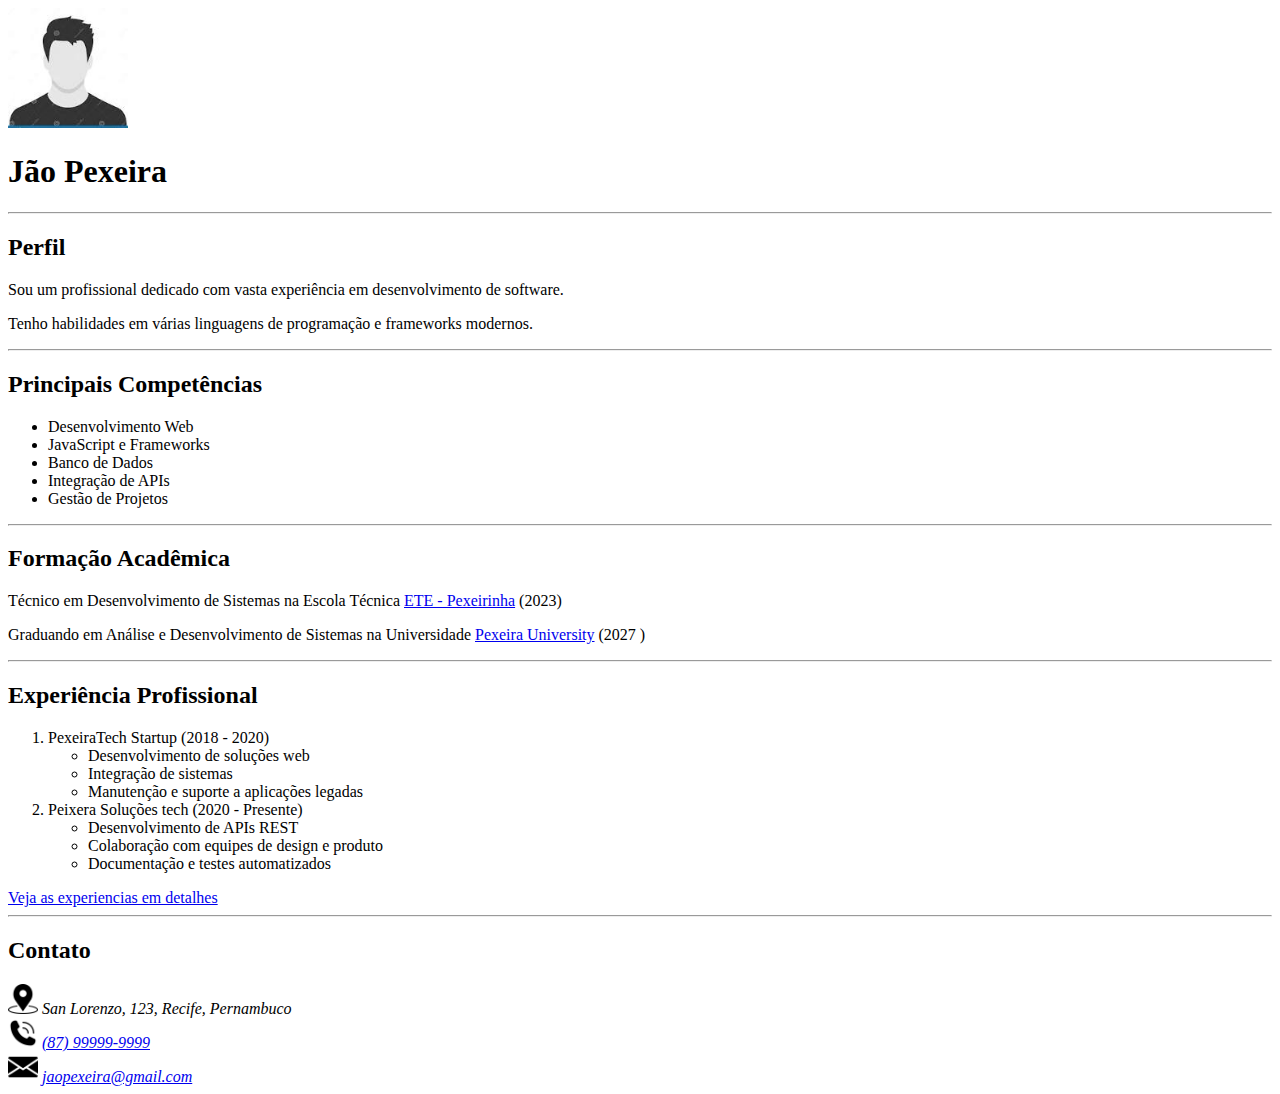
==== index.html @ b73e15a7 "adicionando trabalho1 ao github" ====
<!DOCTYPE html>
<html lang="pt-br">

<head>
    <meta charset="UTF-8">
    <meta name="viewport" content="width=device-width, initial-scale=1.0">
    <title>Currículo de jão pexeira</title>
</head>

<body>
    <img width="120" src="./imagens/perfil.jfif" alt="imagem de perfil">
    <h1>Jão Pexeira</h1>
    <hr>
    <h2>Perfil</h2>

    <p>Sou um profissional dedicado com vasta experiência em desenvolvimento de software.</p>
    <p>Tenho habilidades em várias linguagens de programação e frameworks modernos.</p>
    <hr>

    <h2>Principais Competências</h2>

    <ul>
        <li>Desenvolvimento Web</li>
        <li>JavaScript e Frameworks</li>
        <li>Banco de Dados</li>
        <li>Integração de APIs</li>
        <li>Gestão de Projetos</li>
    </ul>

    <hr>

    <h2>Formação Acadêmica</h2>
    <p>Técnico em Desenvolvimento de Sistemas na Escola Técnica <a href="#">ETE - Pexeirinha</a> (2023) </p>
    <p>Graduando em Análise e Desenvolvimento de Sistemas na Universidade <a href="#">Pexeira University</a> (2027 )</p>

    <hr>

    <h2>Experiência Profissional</h2>

    <ol>
        <li> PexeiraTech Startup (2018 - 2020)
            <ul>
                <li>Desenvolvimento de soluções web</li>
                <li>Integração de sistemas</li>
                <li>Manutenção e suporte a aplicações legadas</li>
            </ul>
        </li>

        <li>Peixera Soluções tech (2020 - Presente)
            <ul>
                <li>Desenvolvimento de APIs REST</li>
                <li>Colaboração com equipes de design e produto</li>
                <li>Documentação e testes automatizados</li>
            </ul>
        </li>
    </ol>

    <a href="./experiencia.html">Veja as experiencias em detalhes</a>

    <hr>
    <h2>Contato</h2>
    <address>
        <img src="./imagens/espaco-reservado.png" alt="Endereço" width="30" height="30"> San Lorenzo, 123, Recife, Pernambuco<br>
        <img src="./imagens/contato.png" alt="telefone" width="30" height="30"> <a href="tel:+5511999999999">(87) 99999-9999</a><br>
        <img src="./imagens/o-email.png" alt="Email" width="30" height="30"> <a href="mailto:jaopexeira@gmail.com">jaopexeira@gmail.com</a>
    </address>
</body>

</html>
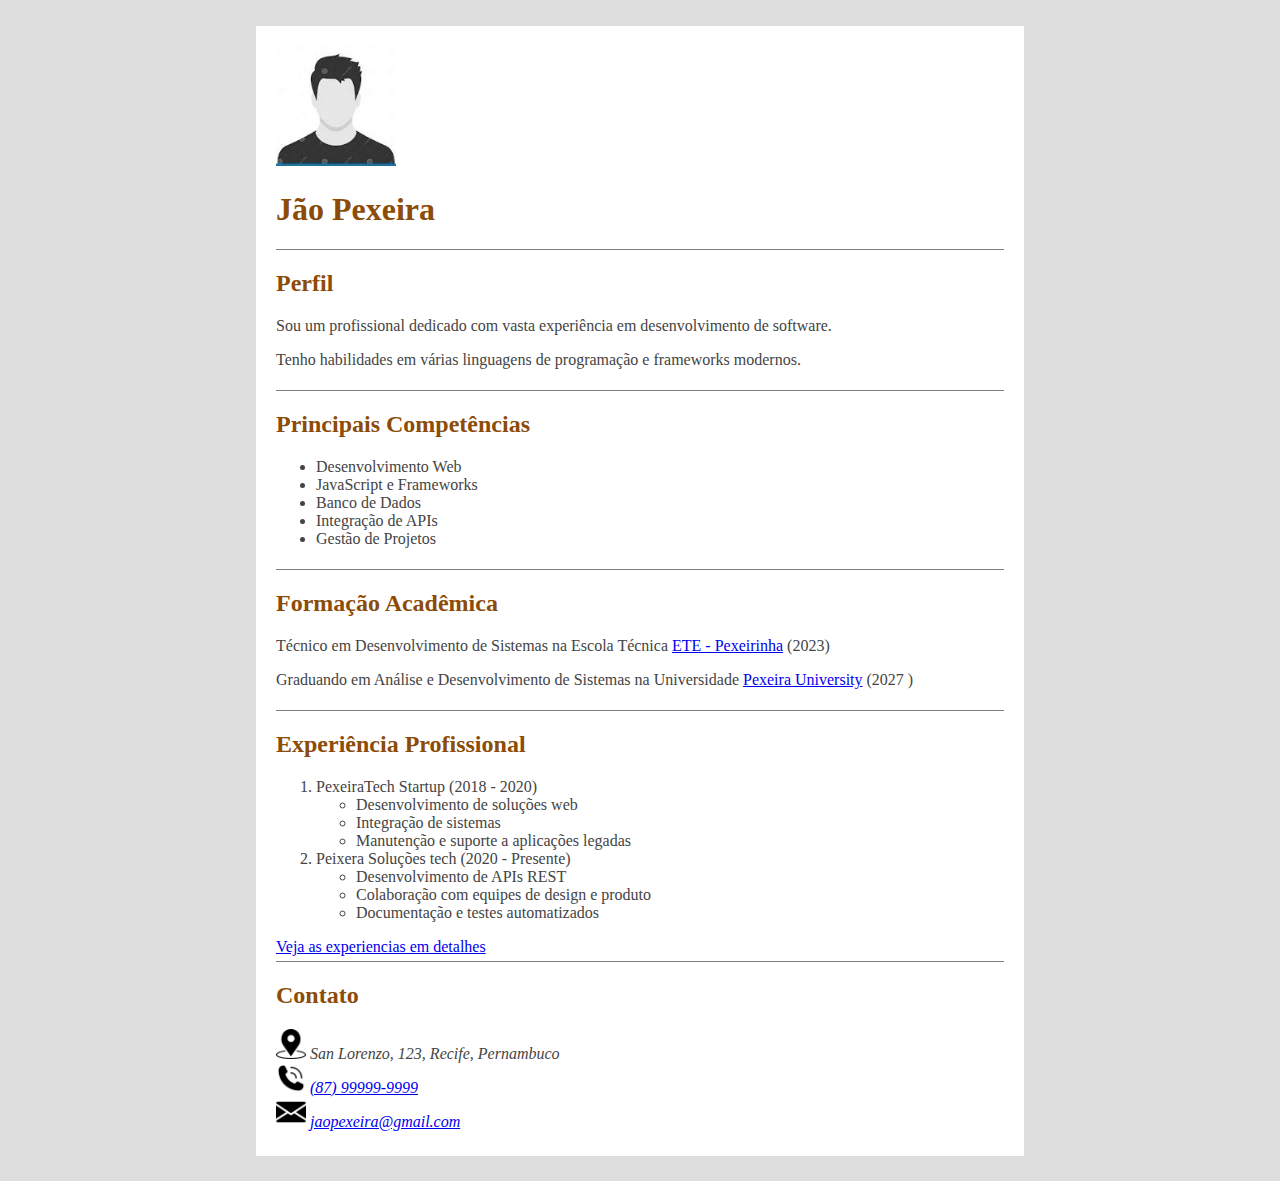
==== commit a419a2f9: "atualizando curriculo" ====
--- a/index.html
+++ b/index.html
@@ -5,18 +5,21 @@
     <meta charset="UTF-8">
     <meta name="viewport" content="width=device-width, initial-scale=1.0">
     <title>Currículo de jão pexeira</title>
+    <link rel="stylesheet" href="curr.css">
 </head>
 
 <body>
+    <main>
     <img width="120" src="./imagens/perfil.jfif" alt="imagem de perfil">
     <h1>Jão Pexeira</h1>
-    <hr>
+    <section>
     <h2>Perfil</h2>
 
     <p>Sou um profissional dedicado com vasta experiência em desenvolvimento de software.</p>
     <p>Tenho habilidades em várias linguagens de programação e frameworks modernos.</p>
-    <hr>
+</section>
 
+<section>
     <h2>Principais Competências</h2>
 
     <ul>
@@ -27,14 +30,15 @@
         <li>Gestão de Projetos</li>
     </ul>
 
-    <hr>
+</section>
 
+<section>
     <h2>Formação Acadêmica</h2>
     <p>Técnico em Desenvolvimento de Sistemas na Escola Técnica <a href="#">ETE - Pexeirinha</a> (2023) </p>
     <p>Graduando em Análise e Desenvolvimento de Sistemas na Universidade <a href="#">Pexeira University</a> (2027 )</p>
+</section>
 
-    <hr>
-
+<section>
     <h2>Experiência Profissional</h2>
 
     <ol>
@@ -56,14 +60,16 @@
     </ol>
 
     <a href="./experiencia.html">Veja as experiencias em detalhes</a>
-
-    <hr>
+</section>
+<section>
     <h2>Contato</h2>
     <address>
         <img src="./imagens/espaco-reservado.png" alt="Endereço" width="30" height="30"> San Lorenzo, 123, Recife, Pernambuco<br>
         <img src="./imagens/contato.png" alt="telefone" width="30" height="30"> <a href="tel:+5511999999999">(87) 99999-9999</a><br>
         <img src="./imagens/o-email.png" alt="Email" width="30" height="30"> <a href="mailto:jaopexeira@gmail.com">jaopexeira@gmail.com</a>
     </address>
+</section>
+</main>
 </body>
 
 </html>--- a/curr.css
+++ b/curr.css
@@ -0,0 +1,23 @@
+body{
+    width: 60%;
+    background-color: #ddd;
+    font-family: "Helvetica Neue";
+    font-weight: 1.5;
+    color: #444;
+    padding: 2% 0;
+    margin: 0 auto;
+}
+
+main{
+    background-color: #fff;
+    padding: 20px;
+}
+
+h1, h2{
+    color: rgb(140, 76, 8);
+}
+section{
+    margin-top: 0px;
+    padding-bottom: 5px;
+    border-top: solid 1px gray;
+}